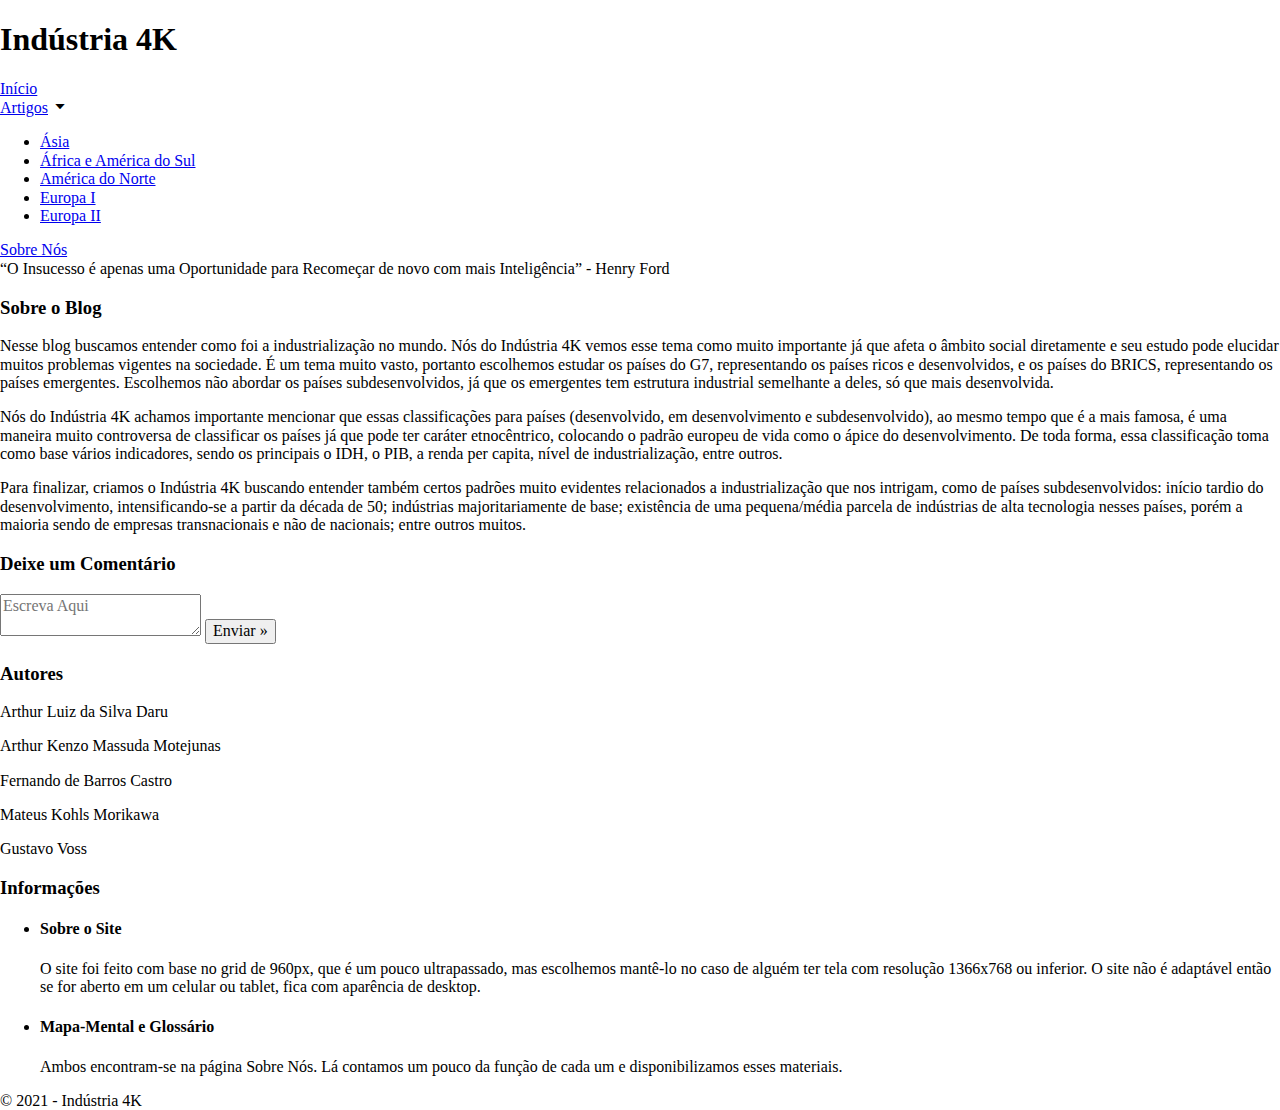
==== Index.html @ cadf3f60 "Initial Commit" ====
<!DOCTYPE html>
<html lang="en-US">

<head>
    <title>Industrialização no Mundo</title>
    <link rel="icon" href="Img/icon 2.png" />
    <meta charset="UTF-8" />
    <meta name="viewport" content="width=device-width, initial-scale=1.0">
    <link rel="preconnect" href="https://fonts.googleapis.com" />
    <link rel="preconnect" href="https://fonts.gstatic.com" crossorigin />
    <link rel="preconnect" href="https://fonts.googleapis.com">
    <link href="https://fonts.googleapis.com/css2?family=Poppins:wght@100;200;300;400;500;700&display=swap" rel="stylesheet">
    <link rel="stylesheet" href="normalize.css" />
    <link rel="stylesheet" href="style.css" />
    <link href='https://unpkg.com/boxicons@2.0.9/css/boxicons.min.css' rel='stylesheet'>
</head>

<body>
    <div class="header">
        <div class="line">
            <header>
                <div class="column col4">
                    <h1 class="logo">Indústria 4K</h1>
                </div>
                <div class="column col8">
                    <nav>
                        <div class="menu inline">
                            <div class="item margin-right x">
                                <a href="Index.html"><span>Início</span></a>
                            </div>
                            <div class="item margin-right y">
                                <a href="#"><span class="artigos">Artigos</span></a>
                                <i class='bx bx-caret-down arrow'></i>
                                <ul class="lista sem-marcador">
                                    <li><a href="Post 1.html">Ásia</a></li>
                                    <li><a href="Post 2.html">África e América do Sul</a></li>
                                    <li><a href="Post 3.html">América do Norte</a></li>
                                    <li><a href="Post 4.html">Europa I</a></li>
                                    <li><a href="Post 5.html">Europa II</a></li>
                                </ul>
                            </div>
                            <div class="item z">
                                <a href="Sobre Nós.html"><span>Sobre Nós</span></a>
                            </div>
                        </div>
                    </nav>
                </div>
            </header>
        </div>
    </div>
    <div class="subheader">
        <span id="subheader">“O Insucesso é apenas uma Oportunidade para Recomeçar de novo com mais Inteligência” - Henry Ford</span>
    </div>
    <div class="coreinfo">
        <div class="line">
            <div class="column col8">
                <section class="justify">
                    <h3 class="center">Sobre o Blog</h3>
                    <p class="section">Nesse blog buscamos entender como foi a industrialização no mundo. Nós do Indústria 
                        4K vemos esse tema como muito importante já que afeta o âmbito social diretamente
                        e seu estudo pode elucidar muitos problemas vigentes na sociedade. É um tema muito vasto, portanto 
                        escolhemos estudar os países do G7, representando os países ricos e desenvolvidos, e os países do 
                        BRICS, representando os países emergentes. Escolhemos não abordar os países subdesenvolvidos, 
                        já que os emergentes tem estrutura industrial semelhante a deles, só que mais desenvolvida.</p>
                    <p class="section">Nós do Indústria 4K achamos importante mencionar que essas classificações para países (desenvolvido, 
                        em desenvolvimento e subdesenvolvido), ao mesmo tempo que é a mais famosa, é uma maneira muito controversa de 
                        classificar os países já que pode ter caráter etnocêntrico, colocando o padrão  europeu de vida como o ápice do 
                        desenvolvimento. De toda forma, essa classificação toma como base vários indicadores, sendo os principais o IDH, 
                        o PIB, a renda per capita, nível de industrialização, entre outros.</p>
                    <p class="section">Para finalizar, criamos o Indústria 4K buscando entender também certos padrões muito evidentes 
                        relacionados a industrialização que nos intrigam, como de países subdesenvolvidos: início tardio do 
                        desenvolvimento, intensificando-se a partir da década de 50; indústrias majoritariamente de base; 
                        existência de uma pequena/média parcela de indústrias de alta tecnologia nesses países, porém a maioria 
                        sendo de empresas transnacionais e não de nacionais; entre outros muitos.</p>
                    <h3 id="firstspecialfontsize">Deixe um Comentário</h3>
                    <form class="comments">
                        <textarea placeholder="Escreva Aqui"></textarea>
                        <input type="submit" class="botao" value="Enviar &raquo;" />
                    </form>
                </section>
            </div>
            <div class="column col4">
                <div class="sem-padding contactinfo">
                    <h3>Autores</h3>
                    <p>Arthur Luiz da Silva Daru</p>
                    <p>Arthur Kenzo Massuda Motejunas</p>
                    <p>Fernando de Barros Castro</p>
                    <p>Mateus Kohls Morikawa</p>
                    <p>Gustavo Voss</p>
                </div>
                <h3 id="secondspecialfontsize">Informações</h3>
                <ul class="sem-padding sem-marcador news justify">
                    <li id="firstnews">
                        <h4>Sobre o Site</h4>
                        <p>O site foi feito com base no grid de 960px, que é um pouco ultrapassado, mas escolhemos
                            mantê-lo no caso de alguém ter tela com resolução 1366x768 ou inferior. O site não é
                            adaptável então se for aberto em um celular ou tablet, fica com aparência de desktop.</p>
                    </li>
                    <li>
                        <h4>Mapa-Mental e Glossário</h4>
                        <p>Ambos encontram-se na página Sobre Nós. Lá contamos um pouco da função de cada um e
                            disponibilizamos esses materiais.</p>
                    </li>
                </ul>
            </div>
        </div>
    </div>
    <div class="footer">
        <div class="line">
            <div class="column col12">
                <span id="footer">&copy; 2021 - Indústria 4K</span>
            </div>
        </div>
    </div>
    <script src="animation.js"></script>
</body>

</html>
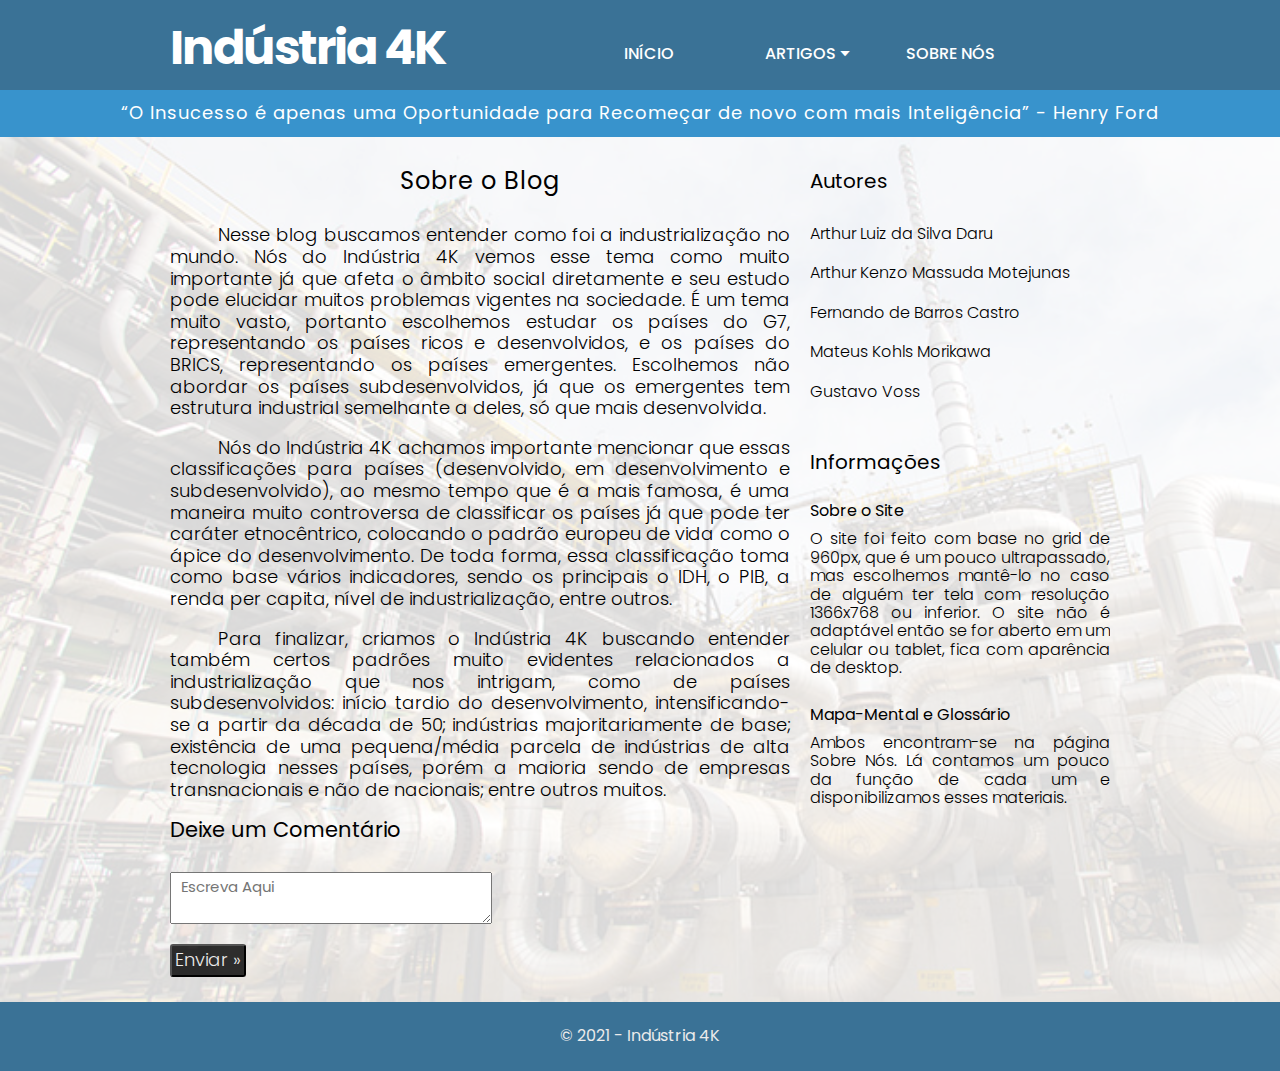
==== commit 46838678: "change 2" ====
--- a/Index.html
+++ b/Index.html
@@ -26,7 +26,7 @@
                     <nav>
                         <div class="menu inline">
                             <div class="item margin-right x">
-                                <a href="Index.html"><span>Início</span></a>
+                                <a href="index.html"><span>Início</span></a>
                             </div>
                             <div class="item margin-right y">
                                 <a href="#"><span class="artigos">Artigos</span></a>
--- a/style.css
+++ b/style.css
@@ -0,0 +1,381 @@
+/* grid 960px */
+.line{
+    width: 960px;
+    margin: 0 auto;
+    overflow: auto;
+    padding: 5px 0;
+}
+.column{
+    padding: 0 10px;
+    float: left;
+}
+.col1{
+    width: 60px;
+}
+.col2{
+    width: 140px;
+}
+.col3{
+    width: 220px;
+}
+.col4{
+    width: 300px;
+}
+.col5{
+    width: 380px;
+}
+.col6{
+    width: 460px;
+}
+.col7{
+    width: 540px;
+}
+.col8{
+    width: 620px;
+}
+.col9{
+    width: 700px;
+}
+.col10{
+    width: 780px;
+}
+.col11{
+    width: 860px;
+}
+.col12{
+    width: 940px;
+}
+/* Style */
+body{
+    font-family: 'Poppins', sans-serif;
+    font-size: 16px;
+}
+h1.logo{
+    font-weight: 700;
+    margin: 15px 0 10px 0;
+    letter-spacing: -2px;
+    color: #ffffff;
+    font-size: 48px;
+}
+h2, h3, h4, h5, h6{
+    font-weight: 500;
+    margin: 15px 0 10px 0;
+}
+ul li{
+    margin-bottom: 5px;
+}
+a{
+    text-decoration: none;
+    font-weight: 500;
+    color: #ffffff;
+}
+.sem-padding{
+    padding: 0 !important;
+}
+.sem-margin{
+    margin: 0 !important;
+}
+.sem-margintop{
+    margin-top: 0 !important;
+}
+.sem-marcador{
+   list-style: none; 
+}
+.header{
+    background: #2d698fef;
+}
+.menu{
+    text-transform: uppercase;
+    text-align: right;
+    margin-top: 40px;
+    width: 64%;
+}
+.margin-right{
+    margin-right: 140px;
+}
+div.item{
+    position: absolute;
+}
+.item.x{
+    top: auto;
+    left: 48%;
+}
+.item.y{
+    top: auto;
+    left: 59%;
+}
+.item.z{
+    top: auto;
+    left: 70%;
+}
+div.item span{
+    padding: 5px 10px;
+}
+div.item span:hover:not(.artigos){
+    background: #2697dd;
+    color: #ffffff;
+    border-radius: 3px;
+}
+.menu.active span.artigos{
+    background: #2697dd;
+    color: #ffffff;
+    border-radius: 3px;
+}
+.menu i{
+    color: #ffffff;
+    position: absolute;
+    left: 90%;
+    top: -45%;
+    border-radius: 3px;
+    height: 33px;
+    text-align: center;
+    line-height: 33px;
+}
+.menu.active i{
+    background: #2697dd;
+    color: #ffffff;
+}
+ul.lista{
+    background: #2490d3;
+    border-radius: 3px;
+    flex-direction: column;
+    align-items: center;
+    position: absolute;
+    width: 230px;
+    left: 0; 
+    top: 60%;
+    display: none;
+    padding-left: 0;
+    z-index: 1;
+}
+ul.lista li:first-child{
+    margin-top: 5px;
+}
+ul.lista li{
+    margin-right: 0px;
+    height: 25px;
+    line-height: 25px;
+}
+ul.lista li a{
+    color: #ffffff;
+    opacity: 0.7;
+}
+ul.lista li a:hover{
+    opacity: 1;
+}
+.menu.active ul.lista{
+    display: flex;
+}  
+.subheader{
+    text-align: center;
+    background: #2388c7e7;
+    padding: 13px 0;
+}
+#subheader{
+    font-weight: 400;
+    font-size: 18px;
+    letter-spacing: 1px;
+    color: #ffffff;
+    width: 100%;
+}
+div.coreinfo{
+    padding-top: 10px;
+    position: relative;
+}
+div.coreinfo::after{
+    content: "";
+    background: url(./Img/industria-2.jpg);
+    background-size: cover;
+    opacity: 15%;
+    position: absolute;
+    top: 0;
+    bottom: 0;
+    left: 0;
+    right: 0;
+    z-index: -1;
+}
+div.article-contentw{
+    position: relative;
+}
+div.article-contentw::after{
+    content: "";
+    background: url(./Img/industria-5.jpg);
+    background-size: cover;
+    opacity: 20%;
+    position: absolute;
+    top: 0;
+    bottom: 0;
+    left: 0;
+    right: 0;
+    z-index: -1;   
+}
+div.article-contentx{
+    position: relative;
+}
+div.article-contentx::after{
+    content: "";
+    background: url(./Img/industria-4.jpg);
+    background-size: cover;
+    opacity: 20%;
+    position: absolute;
+    top: 0;
+    bottom: 0;
+    left: 0;
+    right: 0;
+    z-index: -1;   
+}
+div.article-contenty{
+    position: relative;
+}
+div.article-contenty::after{
+    content: "";
+    background: url(./Img/industria-7.jpg);
+    background-size: cover;
+    opacity: 20%;
+    position: absolute;
+    top: 0;
+    bottom: 0;
+    left: 0;
+    right: 0;
+    z-index: -1;   
+}
+div.article-contentz{
+    position: relative;
+}
+div.article-contentz::after{
+    content: "";
+    background: url(./Img/industria-8.jpg);
+    background-size: cover;
+    opacity: 15%;
+    position: absolute;
+    top: 0;
+    bottom: 0;
+    left: 0;
+    right: 0;
+    z-index: -1;   
+}
+div.sobrenós{
+    position: relative;
+}
+div.sobrenós::after{
+    content: "";
+    background: url(./Img/industria-2.jpg);
+    background-size: cover;
+    opacity: 20%;
+    position: absolute;
+    top: 0;
+    bottom: 0;
+    left: 0;
+    right: 0;
+    z-index: -1;    
+}
+div.contactinfo{
+    margin: 0 0 50px 0;
+}
+div.contactinfo p{
+    font-weight: 300;
+    margin-bottom: 21px;
+}
+ul.news li{
+    clear: both;
+    display: block;
+    overflow: hidden;
+    margin-bottom: 20px;
+}
+#firstnews{
+    margin-top: 30px;
+}
+ul.news h4{
+    margin: -2px 0 5px 0;
+    font-weight: 400;
+}
+ul.news p{
+    margin: 10px 0;
+    font-weight: 300;
+}
+section.justify{
+    text-align: justify;
+    font-size: 18px;
+    font-weight: 300;
+    color: #000000;
+}
+.justify .center{
+    text-align: center;
+    font-size: 24px;
+    font-weight: 400;
+    letter-spacing: 1px;
+}
+.justify{
+    text-align: justify;
+}
+.justify h3{
+    margin-bottom: 30px;
+    font-size: 21px;
+}
+.section{
+    text-indent: 48px;
+    line-height: 1.2;
+}
+.non-section{
+    text-indent: 0;
+}
+.section-special{
+    line-height: 1.2;
+}
+.contactinfo h3{
+    margin-top: 17px;
+    margin-bottom: 32px;
+    font-size: 20px;
+    line-height: 24.15px;
+    font-weight: 400;
+}
+#firstspecialfontsize{
+    font-weight: 400;
+}
+#secondspecialfontsize{
+    font-size: 20px;
+    font-weight: 400;
+}
+.nonjustify{
+    text-align: left;
+}
+.nonjustify li{
+    margin-bottom: 7px;
+}
+input.botao{
+    background: #000000ce;
+    padding: 4px 3px;
+    border-radius: 3px;
+    color: #ebebeb;
+    cursor: pointer;
+    margin: 5px 0;
+    font-weight: 300;
+}
+input.botao:hover{
+    background: #4e4a4a;
+}
+.comments input, .comments textarea{
+    display: block;
+    margin: 20px 0;
+}
+.comments textarea{
+    font-size: 15px;
+    padding: 5px 10px;
+    width: 300px;
+    overflow: hidden;
+    height: 40px;
+}
+.postname{
+    text-align: center;
+    margin-top: 15px;
+    font-size: 27px;
+    font-weight: 300;
+    letter-spacing: 1px;
+}
+.footer{
+    background: #2d698fef;
+    color: #ebebeb;
+    padding: 20px 0;
+    text-align: center;
+    font-weight: 400;
+}
